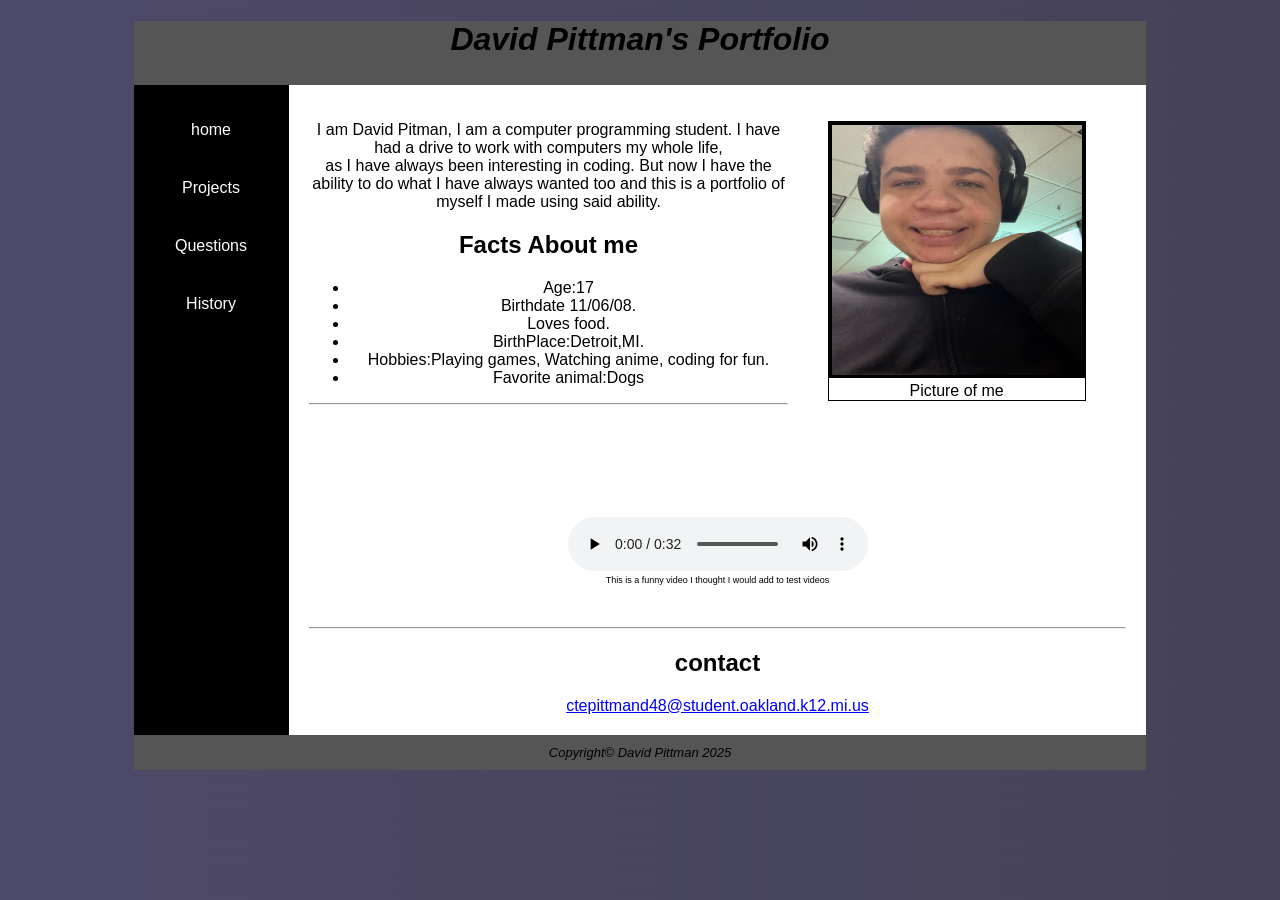
==== index.html @ 260bf815 "stupid mistake" ====
<!DOCTYPE html>
<html lang="en">
    <head>
        <title>David Pittman Portfolio</title>
        <meta charset="utf-8">
        <link rel="stylesheet" href="./css/style.css" media="screen">
        <link rel="stylesheet" href="./css/styleprint.css" media="print">
        <style>
        </style>
        <script>
            
        </script>
    </head>
    <body>
        <div id="wrapper">
        <header>
            <h1>
            David Pittman's Portfolio
            </h1>
        </header>
        <nav class="hide">
            <ul>
                <li>
                    <a href="index.html">home</a>
                </li>
                <li>
                    <a href="./pages/projects/projects.html">Projects</a>
                </li>
                <li>
                    <a href="./pages/forms/Questions.html">Questions</a>
                </li>
                <li>
                    <a href="./pages/table/History.html">History</a>
                </li>
            </ul>
        </nav>
        <main>
            <figure id="floatright">
                <img src="./imgs/photo.jpg.jpg" alt="Me :)" height="250" width="250">
                <figcaption>
                    Picture of me
                </figcaption>
            </figure>
            <p>I am David Pitman, I am a computer programming student. I have had a drive to work with computers my whole life,<br> as I have always been 
                interesting in coding. But now I have the ability to do what I have always wanted too and this is a portfolio of myself I made using said ability.
            </p>
            <h2>
                Facts About me
            </h2>
            <ul>
                <li>Age:17</li>
                <li>Birthdate 11/06/08.</li>
                <li>Loves food.</li>
                <li>BirthPlace:Detroit,MI.</li>
                <li>Hobbies:Playing games, Watching anime, coding for fun.</li>
                <li>Favorite animal:Dogs</li>
            </ul>
        <hr>
        <figure style="border:0px;">
           <video controls="controls">
            <source src="video/evernight.mov" type="video/mov">
            <source src="video/evernight.mp4" type="video/mp4">
            <source src="audio/IdiotHole/evernight.mp3" type="audio/mp3">
            <source src="audio/IdiotHole/evernight.ogg" type="audio/ogg">
            Your browser does not support the video tag
        </video> 
        <figcaption class="filler">
            This is a funny video I thought I would add to test videos 
        </figcaption>
        </figure>
        <br class="hide">
        <hr class="hide">
        <h2>
            contact
        </h2>
        <a href="mailto:ctepittmand48@student.oakland.k12.mi.us">ctepittmand48@student.oakland.k12.mi.us</a>
        </main>
        <footer>
            Copyright&copy; David Pittman 2025
        </footer>
    </div>
    </body>
</html>
---- css/style.css ----
#wrapper{
    margin-right:auto;
    margin-left:auto;
    width:80%;
    background-color: rgb(0, 0, 0);
    clear: both;
}
header{
    text-align:center;
    font-weight:bold;
    font-style:italic;
    background-color: rgb(85, 85, 85);
    padding-bottom: 5px;
}
body{
    font-family:Arial, Helvetica, sans-serif;
    text-align: center;
    background-image: url(../imgs/biggradient.jpg);
}
nav{
    float: left;
    background-color:rgb(0, 0, 0);
    width:150px;
}
#floatright{
    float:right;
}
main{
    background-color: white;
    display: block;
    margin-left: 155px;
    padding: 20px;
}
img{
    border: 3px solid #000000;
}
dl{
    text-align: left;
    font-style:italic;
}
nav a:link{
    color:rgb(255, 255, 255);
    background-color: rgb(0, 0, 0);
}
nav a:hover{
    color:rgb(255, 255, 255);
    background-color: rgb(46, 45, 45);
    transition: background-color 2s;
}
nav a:visited{
    color:darkmagenta;
}
footer{
    font-size:small;
    font-style:italic;
    background-color: rgb(85, 85, 85);
    padding-top: 10px;
    padding-bottom:10px;
}
a:link{
    color:#0000FF;
}
a:hover{
    color:#dca7e8;
}
a:visited{
    color:#800080;
}
.filler{
    font-size: xx-small;
}
nav ul{
    list-style-type: none;
    text-align: center;
}
nav a{
    text-decoration: none;
    padding: 20px;
    display: block;
    margin-left: -2.5em;
    margin-right: -0.2em;
}
#jscript {
    display:none; 
}
figure{
    border: 1px black solid
}
dt{
    font-size: 12pt;
    font-style: italic;
}
dd{
    font-size: 13pt;
}
.show{
    display: none;
}
table,th,td{
                border: 1px black solid;
            }
            .center{
                margin-left: auto;
                margin-right: auto;
            }
            .certified{
                color: green;
            }
tr:nth-child(odd){
    background-color: rgb(221, 212, 212);
}
tr:nth-child(even){
    background-color: #ffffff;
}
th{
    background-color: white;
}
@media only screen and (max-width: 1024px) {
    body{
        margin:0;
        background-image:none;
    }
    #wrapper{
        min-width: 0;
        padding: 0;
        box-shadow: none;
    }
    header{
        border-bottom: 5px solid #FEF6C2;
    }
    h1{
        margin-top:0;
        margin-bottom: 1em;
        padding-top: 1em;
        padding-bottom:1em;
        font-size: 2.5em;
    }
    nav{
        float: none;
        width: auto;
        padding-top:0;
        margin:10px;
        font-size:1.3em;
    }
    nav li{
        display:inline-block
    }
    nav a{
        padding:1em;
        width:8em;
        font-weight:bold;
        border-style:none;
    }
    nav ul{
        padding:0;
        margin:0;
    }
    main{
        padding:0;
        margin:0;
        font-size:90%;
    }
    body{
    background-image: url(../imgs/gradient.jpg);
    background-repeat: repeat-y;
    background-color: #73113b;
    font-family:Arial, Helvetica, sans-serif;
    text-align: center;
    }
}
@media only screen and (max-width: 768px){
    header{
        width: 100%;
    }
    h1{
        font-size:2em;
        text-align:center;
        padding-left:0;
    }
    nav{
        margin:0;
        padding-right: 2px;
        clear: both;
    }
    main{
        padding-top:1px;
    }
    h2{
        padding-top:0.5em;
        padding-right:0;
        padding-bottom:0;
        padding-left:0.5em;
        margin-right:0.5em;
    }
    #wrapper{
        min-width: 0;
        padding: 0;
        box-shadow: none;
    }
    body{
        background-image: url(../imgs/gradient.jpg);
        background-repeat:repeat;
        background-color: red;
    }
}
---- css/styleprint.css ----
header, nav, main, footer, aside { display: block; }
* { box-sizing: border-box;}
body { margin:0;
       background-color: #ffffff;
        clear: both; }
#container { background-color: #eeeeee;
             color: #006600;
             font-family: Verdana, Arial, sans-serif; }
header { background-color: #FFFFFF;
         background-image: url(showybg.jpg);
         background-position: bottom;
         background-repeat: repeat-x;
         height: 120px;
         color: #cc66cc;
         text-align: right;
         padding: 0 20px;
         border-bottom: 2px solid #000000; }		 
nav { display:none }
aside { float: right;
        width: 40%; }
main { margin: 0 40% 0 0;
        padding: 1px 10px 20px 10px;
        font-size:12pt;
        background-color: #ffffff;
        color: #000000; }
footer { font-size: .70em;
         text-align: center;
         color: #006600;
         background-color: #ffffff;
         padding-top: 10px;
         clear: both; }		 
h1 { margin-top: 0;
     font-size: 24pt;
     text-align: left;
     text-shadow: 2px 2px 2px #000000; }	 
nav ul { margin-top: 20px;
         list-style-type: none; }
nav a { text-decoration: none;
        font-size: 1.2em; }
nav a:link { color:#006600;}
nav a:visited { color: #003300; }
nav a:focus, nav a:hover { color: #cc66cc; }
nav a:active { color: #000000;}
nav img { margin: 30px;}
main p { margin: 20px; }
main h2, main h3 { color: #cc66cc;
                   background-color: #ffffff; }
.floatright { margin: 10px;
              float: right; }
aside h3 { padding-bottom: 2px;
           border-bottom: 1px solid #000000;
           margin: 10px;
           font-size: 0.90em;
		   color: #cc66cc; }
.news { font-size: 10pt;
        margin: 10px; }
        aside a{
            text-decoration: none;
        }
        aside a:after{
            content: " (" attr(href)") ";
            font-size: 8pt;
            color:#000000;
        }
#jscript {
        display: block;
}
.filler{
        display: none;
}
video{
        display:none;
}
.hide{
        display:none;
}
.show {
        display:inline;
        background-color: #cc66cc;
}
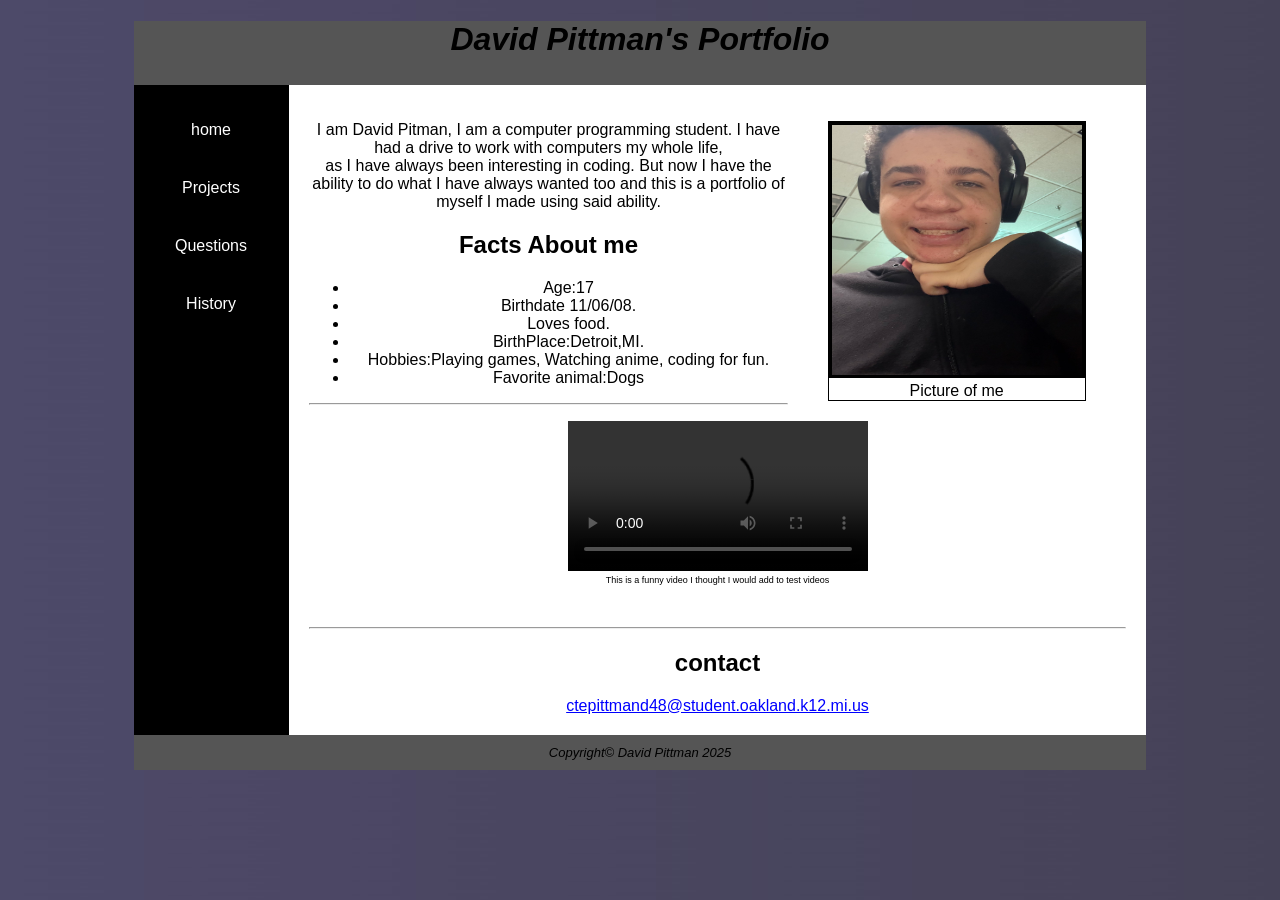
==== commit 72362a2f: "SINK INTO THE SEA OF OBLIVION" ====
--- a/index.html
+++ b/index.html
@@ -58,10 +58,8 @@
         <hr>
         <figure style="border:0px;">
            <video controls="controls">
+            <source src="video/Oblivion.mp4" type="video/mp4">
             <source src="video/evernight.mov" type="video/mov">
-            <source src="video/evernight.mp4" type="video/mp4">
-            <source src="audio/IdiotHole/evernight.mp3" type="audio/mp3">
-            <source src="audio/IdiotHole/evernight.ogg" type="audio/ogg">
             Your browser does not support the video tag
         </video> 
         <figcaption class="filler">
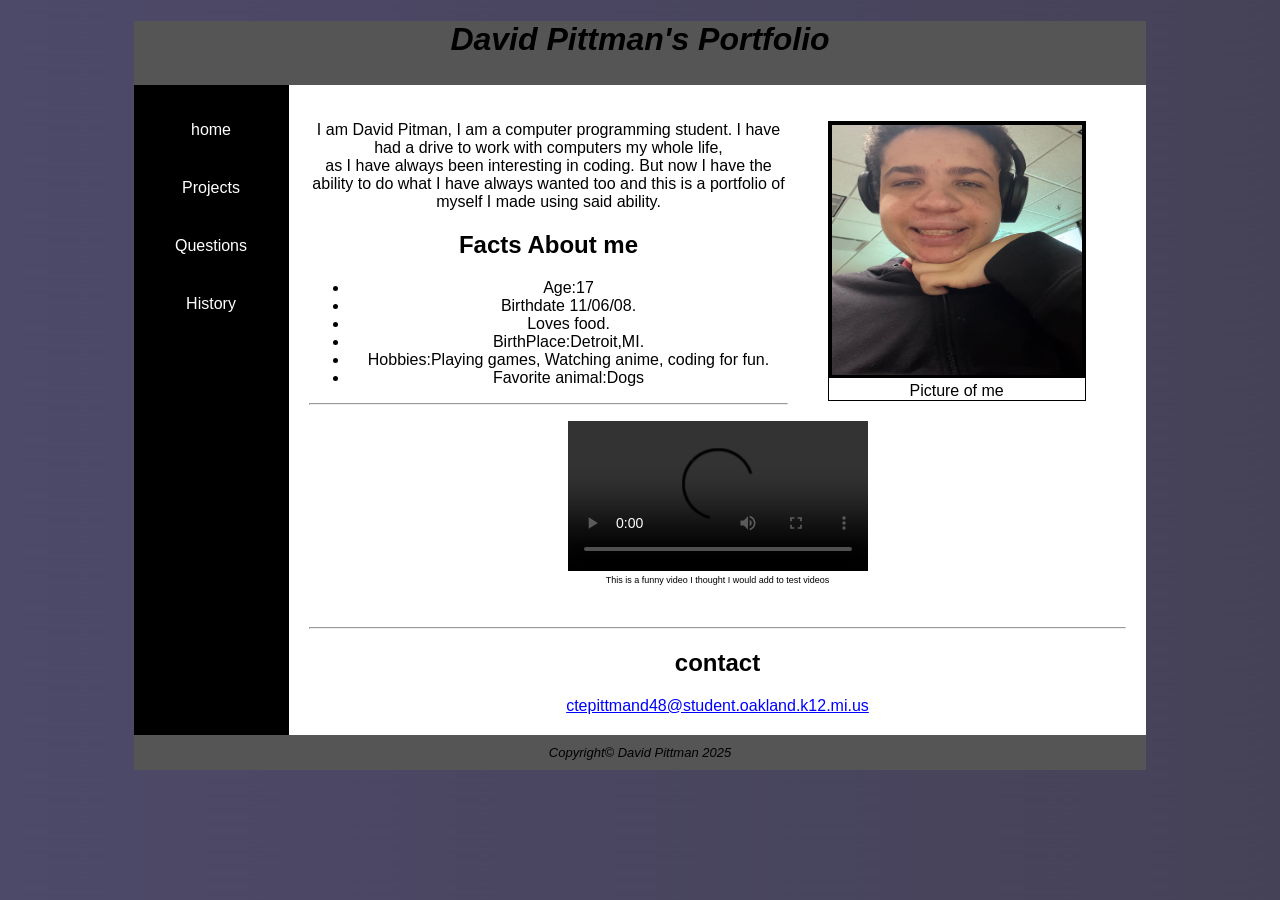
==== commit aada1170: "l" ====
--- a/index.html
+++ b/index.html
@@ -8,7 +8,7 @@
         <style>
         </style>
         <script>
-            
+
         </script>
     </head>
     <body>
@@ -41,7 +41,7 @@
                     Picture of me
                 </figcaption>
             </figure>
-            <p>I am David Pitman, I am a computer programming student. I have had a drive to work with computers my whole life,<br> as I have always been 
+            <p>I am David Pitman, I am a computer programming student. I have had a drive to work with computers my whole life,<br> as I have always been
                 interesting in coding. But now I have the ability to do what I have always wanted too and this is a portfolio of myself I made using said ability.
             </p>
             <h2>
@@ -61,9 +61,9 @@
             <source src="video/Oblivion.mp4" type="video/mp4">
             <source src="video/evernight.mov" type="video/mov">
             Your browser does not support the video tag
-        </video> 
+        </video>
         <figcaption class="filler">
-            This is a funny video I thought I would add to test videos 
+            This is a funny video I thought I would add to test videos
         </figcaption>
         </figure>
         <br class="hide">
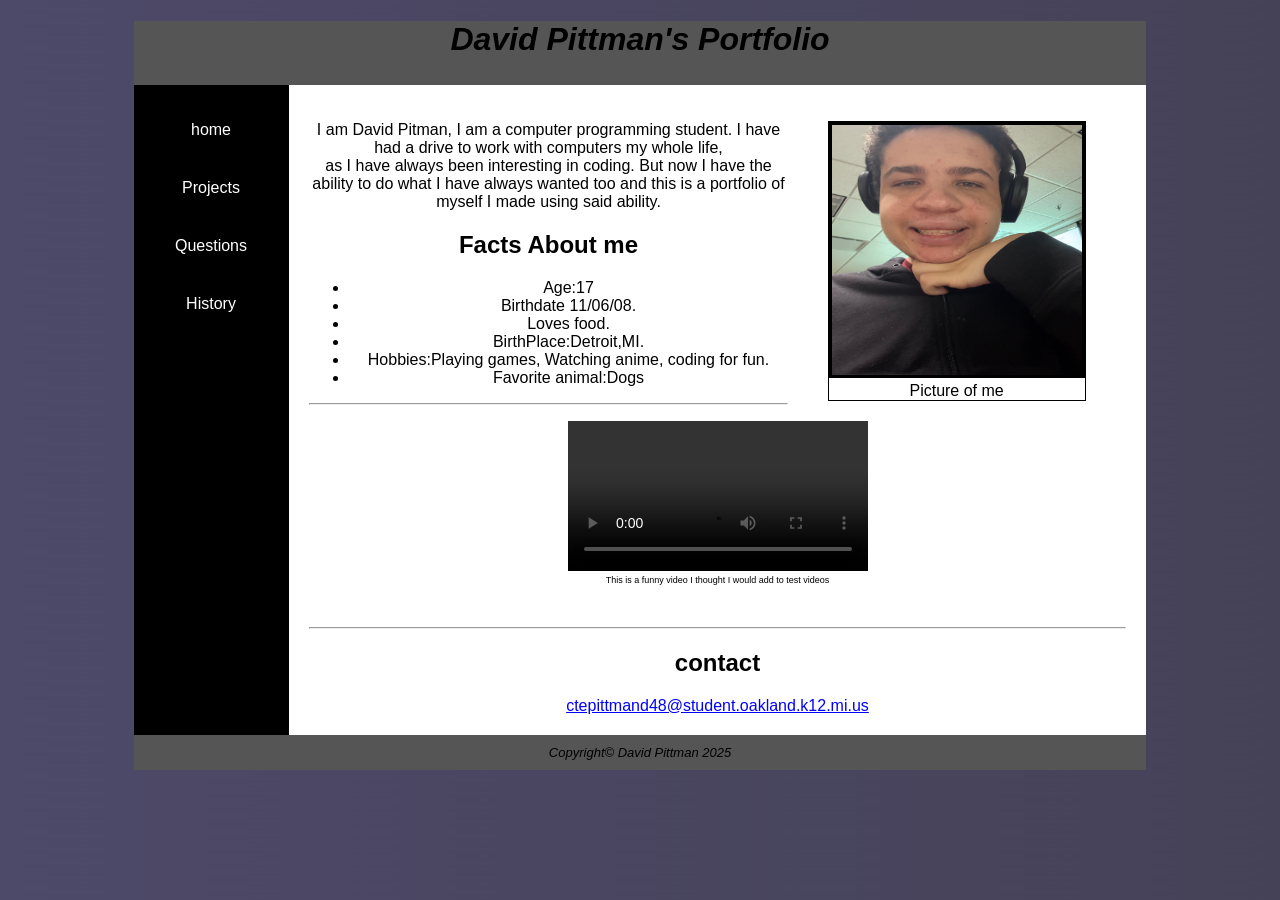
==== commit affa86b6: "ReArranging Files" ====
--- a/index.html
+++ b/index.html
@@ -3,8 +3,8 @@
     <head>
         <title>David Pittman Portfolio</title>
         <meta charset="utf-8">
-        <link rel="stylesheet" href="./css/style.css" media="screen">
-        <link rel="stylesheet" href="./css/styleprint.css" media="print">
+        <link rel="stylesheet" href="./Content/css/style.css" media="screen">
+        <link rel="stylesheet" href="./Content/css/styleprint.css" media="print">
         <style>
         </style>
         <script>
@@ -36,7 +36,7 @@
         </nav>
         <main>
             <figure id="floatright">
-                <img src="./imgs/photo.jpg.jpg" alt="Me :)" height="250" width="250">
+                <img src="./Content/imgs/Photos/photo.jpg.jpg" alt="Me :)" height="250" width="250">
                 <figcaption>
                     Picture of me
                 </figcaption>
@@ -58,8 +58,8 @@
         <hr>
         <figure style="border:0px;">
            <video controls="controls">
-            <source src="video/Oblivion.mp4" type="video/mp4">
-            <source src="video/evernight.mov" type="video/mov">
+            <source src="Content/video/Oblivion.mp4" type="video/mp4">
+            <source src="Content/video/evernight.mov" type="video/mov">
             Your browser does not support the video tag
         </video>
         <figcaption class="filler">
--- a/Content/css/style.css
+++ b/Content/css/style.css
@@ -0,0 +1,205 @@
+#wrapper{
+    margin-right:auto;
+    margin-left:auto;
+    width:80%;
+    background-color: rgb(0, 0, 0);
+    clear: both;
+}
+header{
+    text-align:center;
+    font-weight:bold;
+    font-style:italic;
+    background-color: rgb(85, 85, 85);
+    padding-bottom: 5px;
+}
+body{
+    font-family:Arial, Helvetica, sans-serif;
+    text-align: center;
+    background-image: url(../imgs/bg/biggradient.jpg);
+}
+nav{
+    float: left;
+    background-color:rgb(0, 0, 0);
+    width:150px;
+}
+#floatright{
+    float:right;
+}
+main{
+    background-color: white;
+    display: block;
+    margin-left: 155px;
+    padding: 20px;
+}
+img{
+    border: 3px solid #000000;
+}
+dl{
+    text-align: left;
+    font-style:italic;
+}
+nav a:link{
+    color:rgb(255, 255, 255);
+    background-color: rgb(0, 0, 0);
+}
+nav a:hover{
+    color:rgb(255, 255, 255);
+    background-color: rgb(46, 45, 45);
+    transition: background-color 2s;
+}
+nav a:visited{
+    color:darkmagenta;
+}
+footer{
+    font-size:small;
+    font-style:italic;
+    background-color: rgb(85, 85, 85);
+    padding-top: 10px;
+    padding-bottom:10px;
+}
+a:link{
+    color:#0000FF;
+}
+a:hover{
+    color:#dca7e8;
+}
+a:visited{
+    color:#800080;
+}
+.filler{
+    font-size: xx-small;
+}
+nav ul{
+    list-style-type: none;
+    text-align: center;
+}
+nav a{
+    text-decoration: none;
+    padding: 20px;
+    display: block;
+    margin-left: -2.5em;
+    margin-right: -0.2em;
+}
+#jscript {
+    display:none; 
+}
+figure{
+    border: 1px black solid
+}
+dt{
+    font-size: 12pt;
+    font-style: italic;
+}
+dd{
+    font-size: 13pt;
+}
+.show{
+    display: none;
+}
+table,th,td{
+                border: 1px black solid;
+            }
+            .center{
+                margin-left: auto;
+                margin-right: auto;
+            }
+            .certified{
+                color: green;
+            }
+tr:nth-child(odd){
+    background-color: rgb(221, 212, 212);
+}
+tr:nth-child(even){
+    background-color: #ffffff;
+}
+th{
+    background-color: white;
+}
+@media only screen and (max-width: 1024px) {
+    body{
+        margin:0;
+        background-image:none;
+    }
+    #wrapper{
+        min-width: 0;
+        padding: 0;
+        box-shadow: none;
+    }
+    header{
+        border-bottom: 5px solid #FEF6C2;
+    }
+    h1{
+        margin-top:0;
+        margin-bottom: 1em;
+        padding-top: 1em;
+        padding-bottom:1em;
+        font-size: 2.5em;
+    }
+    nav{
+        float: none;
+        width: auto;
+        padding-top:0;
+        margin:10px;
+        font-size:1.3em;
+    }
+    nav li{
+        display:inline-block
+    }
+    nav a{
+        padding:1em;
+        width:8em;
+        font-weight:bold;
+        border-style:none;
+    }
+    nav ul{
+        padding:0;
+        margin:0;
+    }
+    main{
+        padding:0;
+        margin:0;
+        font-size:90%;
+    }
+    body{
+    background-image: url(../imgs/bg/gradient.jpg);
+    background-repeat: repeat-y;
+    background-color: #73113b;
+    font-family:Arial, Helvetica, sans-serif;
+    text-align: center;
+    }
+}
+@media only screen and (max-width: 768px){
+    header{
+        width: 100%;
+    }
+    h1{
+        font-size:2em;
+        text-align:center;
+        padding-left:0;
+    }
+    nav{
+        margin:0;
+        padding-right: 2px;
+        clear: both;
+    }
+    main{
+        padding-top:1px;
+    }
+    h2{
+        padding-top:0.5em;
+        padding-right:0;
+        padding-bottom:0;
+        padding-left:0.5em;
+        margin-right:0.5em;
+    }
+    #wrapper{
+        min-width: 0;
+        padding: 0;
+        box-shadow: none;
+    }
+    body{
+        background-image: url(../imgs/bg/gradient.jpg);
+        background-repeat:repeat;
+        background-color: red;
+    }
+}
--- a/Content/css/styleprint.css
+++ b/Content/css/styleprint.css
@@ -0,0 +1,80 @@
+header, nav, main, footer, aside { display: block; }
+* { box-sizing: border-box;}
+body { margin:0;
+       background-color: #ffffff;
+        clear: both; }
+#container { background-color: #eeeeee;
+             color: #006600;
+             font-family: Verdana, Arial, sans-serif; }
+header { background-color: #FFFFFF;
+         background-image: url(showybg.jpg);
+         background-position: bottom;
+         background-repeat: repeat-x;
+         height: 120px;
+         color: #cc66cc;
+         text-align: right;
+         padding: 0 20px;
+         border-bottom: 2px solid #000000; }		 
+nav { display:none }
+aside { float: right;
+        width: 40%; }
+main { margin: 0 40% 0 0;
+        padding: 1px 10px 20px 10px;
+        font-size:12pt;
+        background-color: #ffffff;
+        color: #000000; }
+footer { font-size: .70em;
+         text-align: center;
+         color: #006600;
+         background-color: #ffffff;
+         padding-top: 10px;
+         clear: both; }		 
+h1 { margin-top: 0;
+     font-size: 24pt;
+     text-align: left;
+     text-shadow: 2px 2px 2px #000000; }	 
+nav ul { margin-top: 20px;
+         list-style-type: none; }
+nav a { text-decoration: none;
+        font-size: 1.2em; }
+nav a:link { color:#006600;}
+nav a:visited { color: #003300; }
+nav a:focus, nav a:hover { color: #cc66cc; }
+nav a:active { color: #000000;}
+nav img { margin: 30px;}
+main p { margin: 20px; }
+main h2, main h3 { color: #cc66cc;
+                   background-color: #ffffff; }
+.floatright { margin: 10px;
+              float: right; }
+aside h3 { padding-bottom: 2px;
+           border-bottom: 1px solid #000000;
+           margin: 10px;
+           font-size: 0.90em;
+		   color: #cc66cc; }
+.news { font-size: 10pt;
+        margin: 10px; }
+        aside a{
+            text-decoration: none;
+        }
+        aside a:after{
+            content: " (" attr(href)") ";
+            font-size: 8pt;
+            color:#000000;
+        }
+#jscript {
+        display: block;
+}
+.filler{
+        display: none;
+}
+video{
+        display:none;
+}
+.hide{
+        display:none;
+}
+.show {
+        display:inline;
+        background-color: #cc66cc;
+}
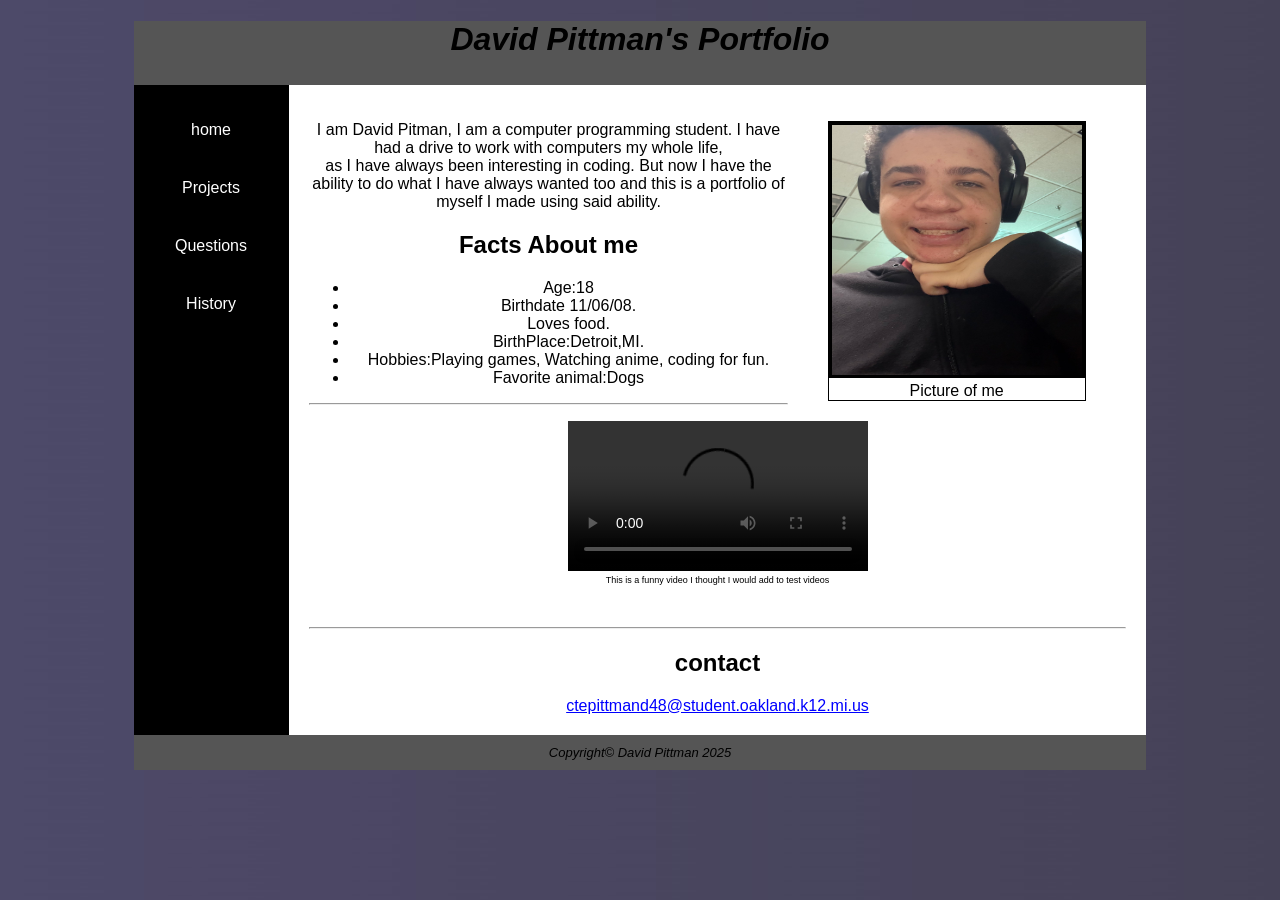
==== commit 5db4359a: "Update index.html" ====
--- a/index.html
+++ b/index.html
@@ -48,7 +48,7 @@
                 Facts About me
             </h2>
             <ul>
-                <li>Age:17</li>
+                <li>Age:18</li>
                 <li>Birthdate 11/06/08.</li>
                 <li>Loves food.</li>
                 <li>BirthPlace:Detroit,MI.</li>
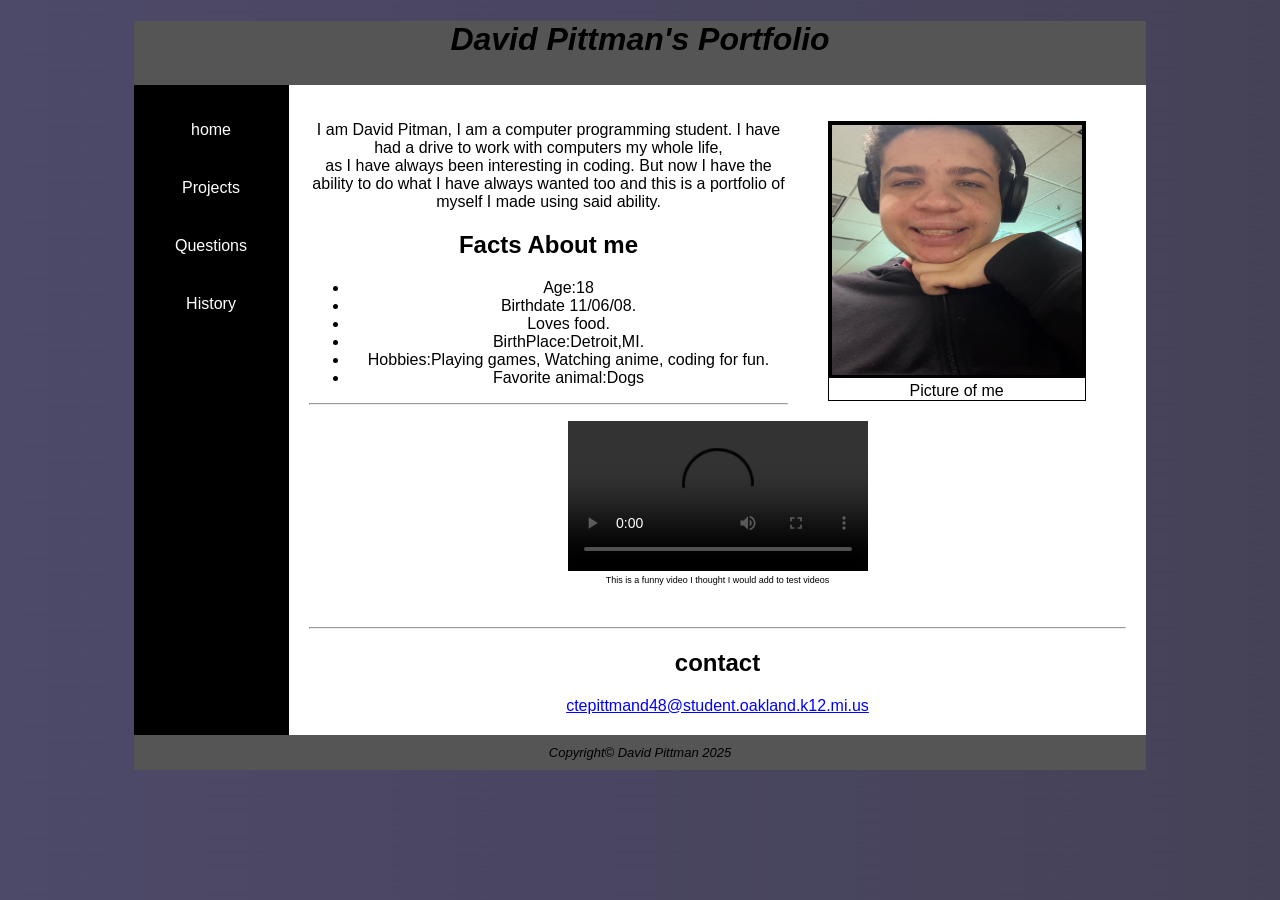
==== commit 8b533aee: "Rearranging more files" ====
--- a/index.html
+++ b/index.html
@@ -24,13 +24,13 @@
                     <a href="index.html">home</a>
                 </li>
                 <li>
-                    <a href="./pages/projects/projects.html">Projects</a>
+                    <a href="./Content/pages/projects/projects.html">Projects</a>
                 </li>
                 <li>
-                    <a href="./pages/forms/Questions.html">Questions</a>
+                    <a href="./Content/pages/forms/Questions.html">Questions</a>
                 </li>
                 <li>
-                    <a href="./pages/table/History.html">History</a>
+                    <a href="./Content/pages/table/History.html">History</a>
                 </li>
             </ul>
         </nav>
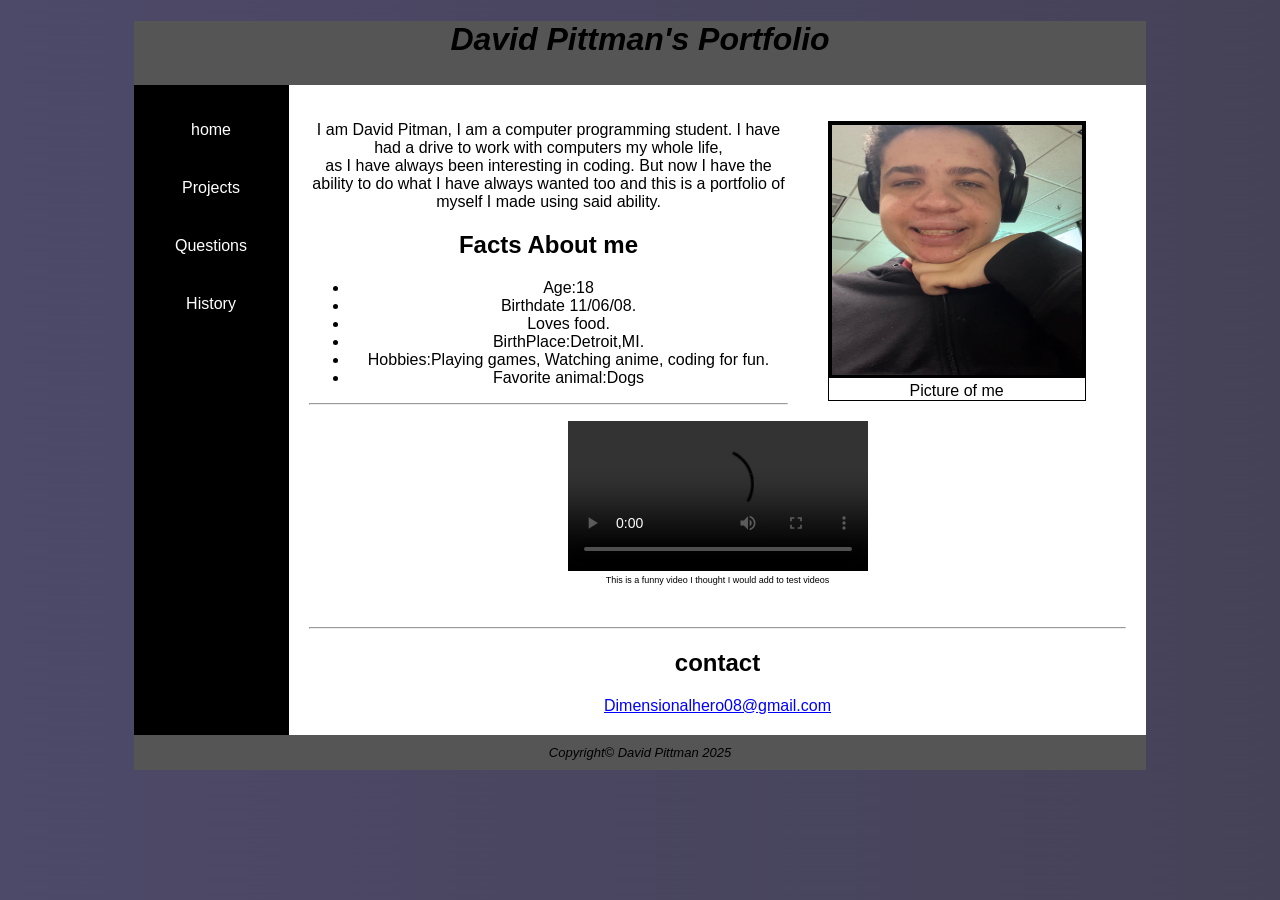
==== commit 2dc3f791: "Edits and fixing downloads" ====
--- a/index.html
+++ b/index.html
@@ -8,7 +8,13 @@
         <style>
         </style>
         <script>
-
+            document.addEventListener('DOMContentLoaded', function() {
+                var videoPush = document.querySelector('#vidpush')
+                var videle = document.createElement('source')
+                videle.setAttribute('src', 'Content/video/Oblivion.mp4')
+                videle.setAttribute('type', 'video/mp4')
+                videoPush.appendChild(videle);
+            });
         </script>
     </head>
     <body>
@@ -57,9 +63,7 @@
             </ul>
         <hr>
         <figure style="border:0px;">
-           <video controls="controls">
-            <source src="Content/video/Oblivion.mp4" type="video/mp4">
-            <source src="Content/video/evernight.mov" type="video/mov">
+           <video controls="controls" id="vidpush">
             Your browser does not support the video tag
         </video>
         <figcaption class="filler">
@@ -71,7 +75,7 @@
         <h2>
             contact
         </h2>
-        <a href="mailto:ctepittmand48@student.oakland.k12.mi.us">ctepittmand48@student.oakland.k12.mi.us</a>
+        <a href="mailto:Dimensionalhero08@gmail.com">Dimensionalhero08@gmail.com</a>
         </main>
         <footer>
             Copyright&copy; David Pittman 2025
--- a/Content/css/style.css
+++ b/Content/css/style.css
@@ -45,7 +45,7 @@
 nav a:hover{
     color:rgb(255, 255, 255);
     background-color: rgb(46, 45, 45);
-    transition: background-color 2s;
+    transition: background-color 1s;
 }
 nav a:visited{
     color:darkmagenta;
@@ -79,6 +79,8 @@
     display: block;
     margin-left: -2.5em;
     margin-right: -0.2em;
+    background-color:rgb(0, 0, 0);
+    transition: background-color 0.8s;
 }
 #jscript {
     display:none; 
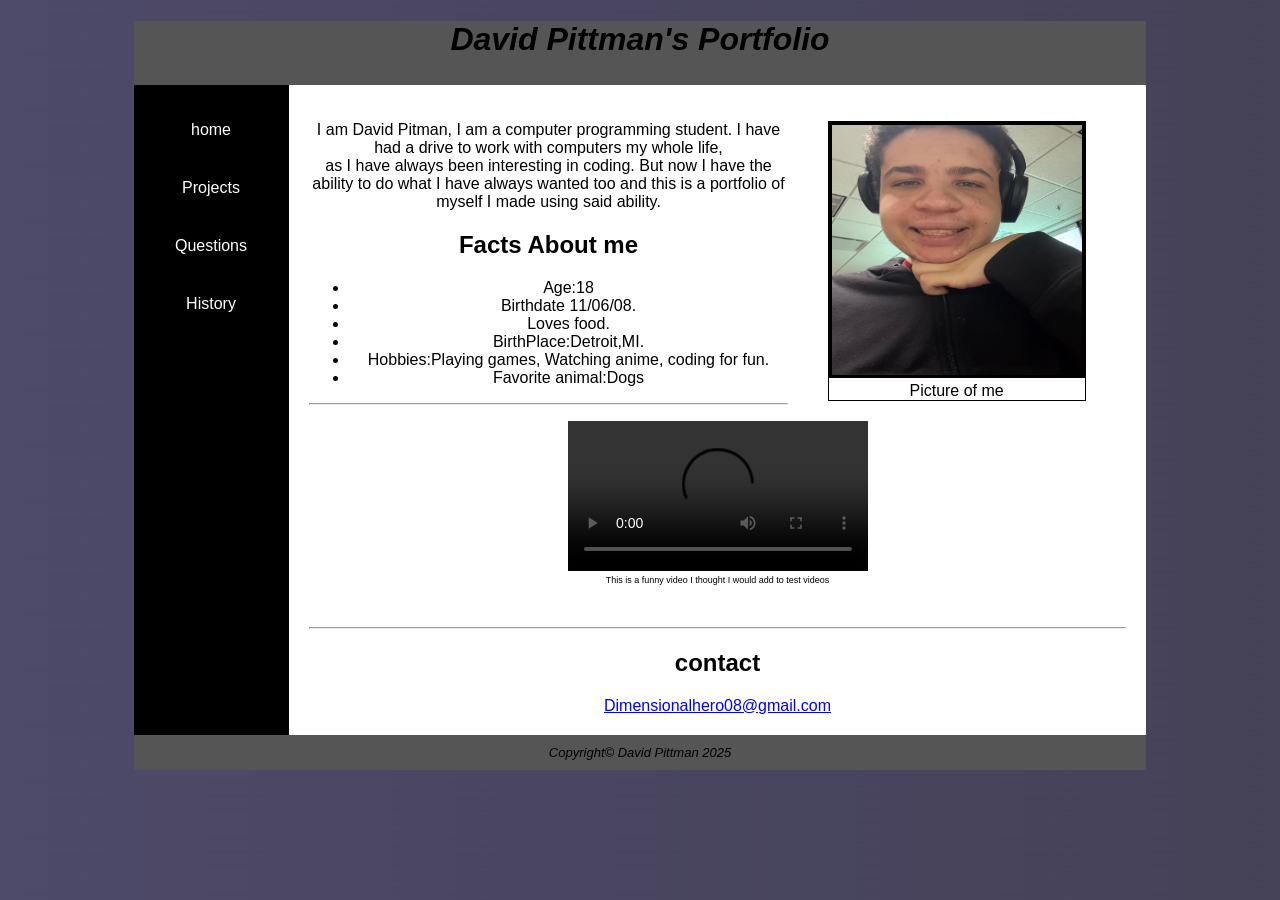
==== commit 950f06f2: "stuff" ====
--- a/index.html
+++ b/index.html
@@ -5,6 +5,7 @@
         <meta charset="utf-8">
         <link rel="stylesheet" href="./Content/css/style.css" media="screen">
         <link rel="stylesheet" href="./Content/css/styleprint.css" media="print">
+        <link rel="icon" type="image/x-icon" href="Content/imgs/Photos/favicon.ico">
         <style>
         </style>
         <script>
